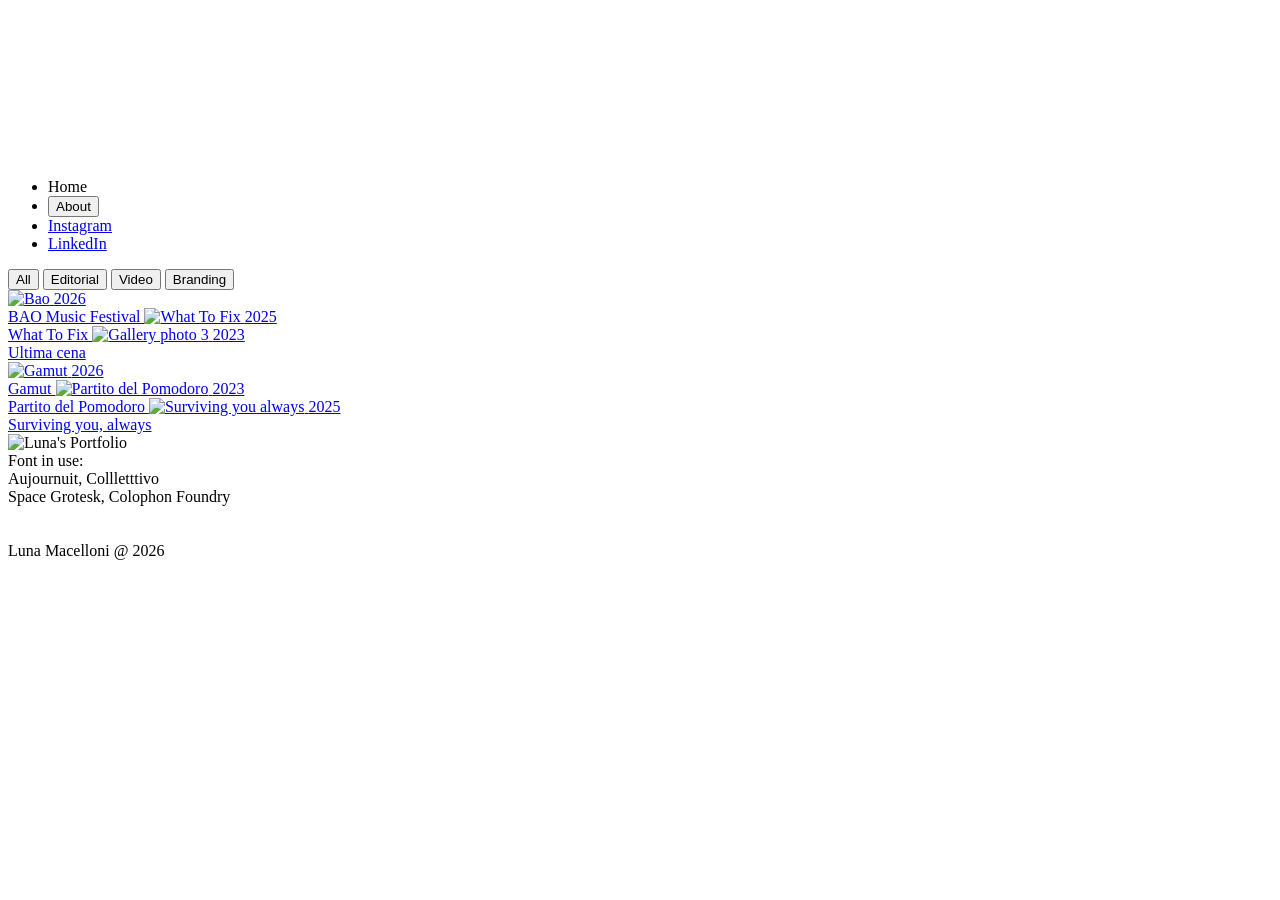
==== index.html @ 699e781b "Css files" ====
<!DOCTYPE html>
<html lang="en">
<head>
  <meta charset="UTF-8">
  <meta name="viewport" content="width=device-width, initial-scale=1.0">
    <title>Luna Macelloni — Portfolio</title>
    <link rel="icon" href="assets/top_icon2.jpg">
  <link rel="preconnect" href="https://fonts.googleapis.com">
  <link rel="preconnect" href="https://fonts.gstatic.com" crossorigin>

  <link href="https://fonts.googleapis.com/css2?family=Space+Grotesk:wght@400;500;600&family=Inter:wght@400;500&display=swap" rel="stylesheet">

  <link rel="stylesheet" href="css/header_footer.css">
  <link rel="stylesheet" href="css/index.css">
</head>

<body>

  <canvas id="pixel-trail" aria-hidden="true"></canvas>

    <!-- Header with three nav buttons -->
  <header class="site-nav">
    <nav aria-label="Primary">
      <ul>
        <li><span>Home</span></li>
        <li><button type="button" onclick="location.href='about.html'">About</button></li>
        <li><a href="https://www.instagram.com/lunatm___/" target="_blank" rel="noopener">Instagram</a></li>
        <li><a href="https://www.linkedin.com/in/luna-macelloni-b484aa251/" target="_blank" rel="noopener">LinkedIn</a></li>

      </ul>
    </nav>
  </header>


  <!-- Filter + sort controls -->
  <div class="gallery-controls">
    <div class="gallery-filters" role="group" aria-label="Filter by project type">
      <button type="button" class="filter-btn is-active" data-filter="all" aria-pressed="true">All</button>
      <button type="button" class="filter-btn" data-filter="editorial" aria-pressed="false">Editorial</button>
      <button type="button" class="filter-btn" data-filter="video" aria-pressed="false">Video</button>
      <button type="button" class="filter-btn" data-filter="branding" aria-pressed="false">Branding</button>
      <!-- <button type="button" class="filter-btn" data-filter="personal" aria-pressed="false">Personal</button> -->
    </div>
  </div>

    <!-- Image grid, 2 columns, 10px gutter/margins -->
  <!-- data-type: editorial | video | branding — data-date: YYYY-MM-DD, edit these to match each real project -->
  <div>
    <section class="gallery" aria-label="Photo grid">

    <div class="gallery__column">
      <a href="p-bao.html" class="gallery__item" data-type="branding video" data-date="2025-09-20" style="--tile-color: #ff178b;"><img src="assets/images/bao.png" alt="Bao">
        <span class="gallery__label">
          2026 <br>
          BAO Music Festival
        </span></a>

        <a href="p-wtf.html" class="gallery__item" data-type="editorial video" data-date="2025-07-05" style="--tile-color: #27ff2b;"><img src="assets/images/p-wtf01.jpg" alt="What To Fix">
        <span class="gallery__label">
          2025 <br>
          What To Fix
        </span></a>

        <a href="p-ultimacena.html" class="gallery__item" data-type="video" data-date="2025-11-02" style="--tile-color: #c42116;"><img src="assets/images/p-ultimacena01.jpg" alt="Gallery photo 3">
        <span class="gallery__label">
          2023 <br>
          Ultima cena
        </span></a>

     </div>

     <div class="gallery__column">
        <a href="p-gamut.html" class="gallery__item" data-type="editorial" data-date="2026-01-10" style="--tile-color: #0a69e5;"><img src="assets/images/gamut.jpg" alt="Gamut">        
        <span class="gallery__label">
          2026 <br>
          Gamut
        </span></a>

        <a href="p-pdp.html" class="gallery__item" data-type="branding video" data-date="2025-05-18" style="--tile-color: #e80d2a;"><img src="assets/images/p-pdp12.png" alt="Partito del Pomodoro">
        <span class="gallery__label">
          2023<br>
          Partito del Pomodoro
        </span></a>

        <a href="p-surviving.html" class="gallery__item" data-type="video" data-date="2026-03-15" style="--tile-color: #ff5619;"><img src="assets/images/p-surviving01.png" alt="Surviving you always">        
        <span class="gallery__label">
          2025<br>
          Surviving you, always
        </span></a>
      </div>

    </section>
  </div>

    <!-- Full-width static title image -->
  <div class="title-banner">
    <img src="assets/fixed-title2.png" alt="Luna's Portfolio">
  </div>

  <!-- Footer -->
  <footer class="site-footer">
    <span>Font in use:<br>
      Aujournuit, Collletttivo<br>
      Space Grotesk, Colophon Foundry<br><br><br>
      Luna Macelloni @ 2026 
    </span>
  </footer>

<script src="js/index.js"></script>

</body>
</html>
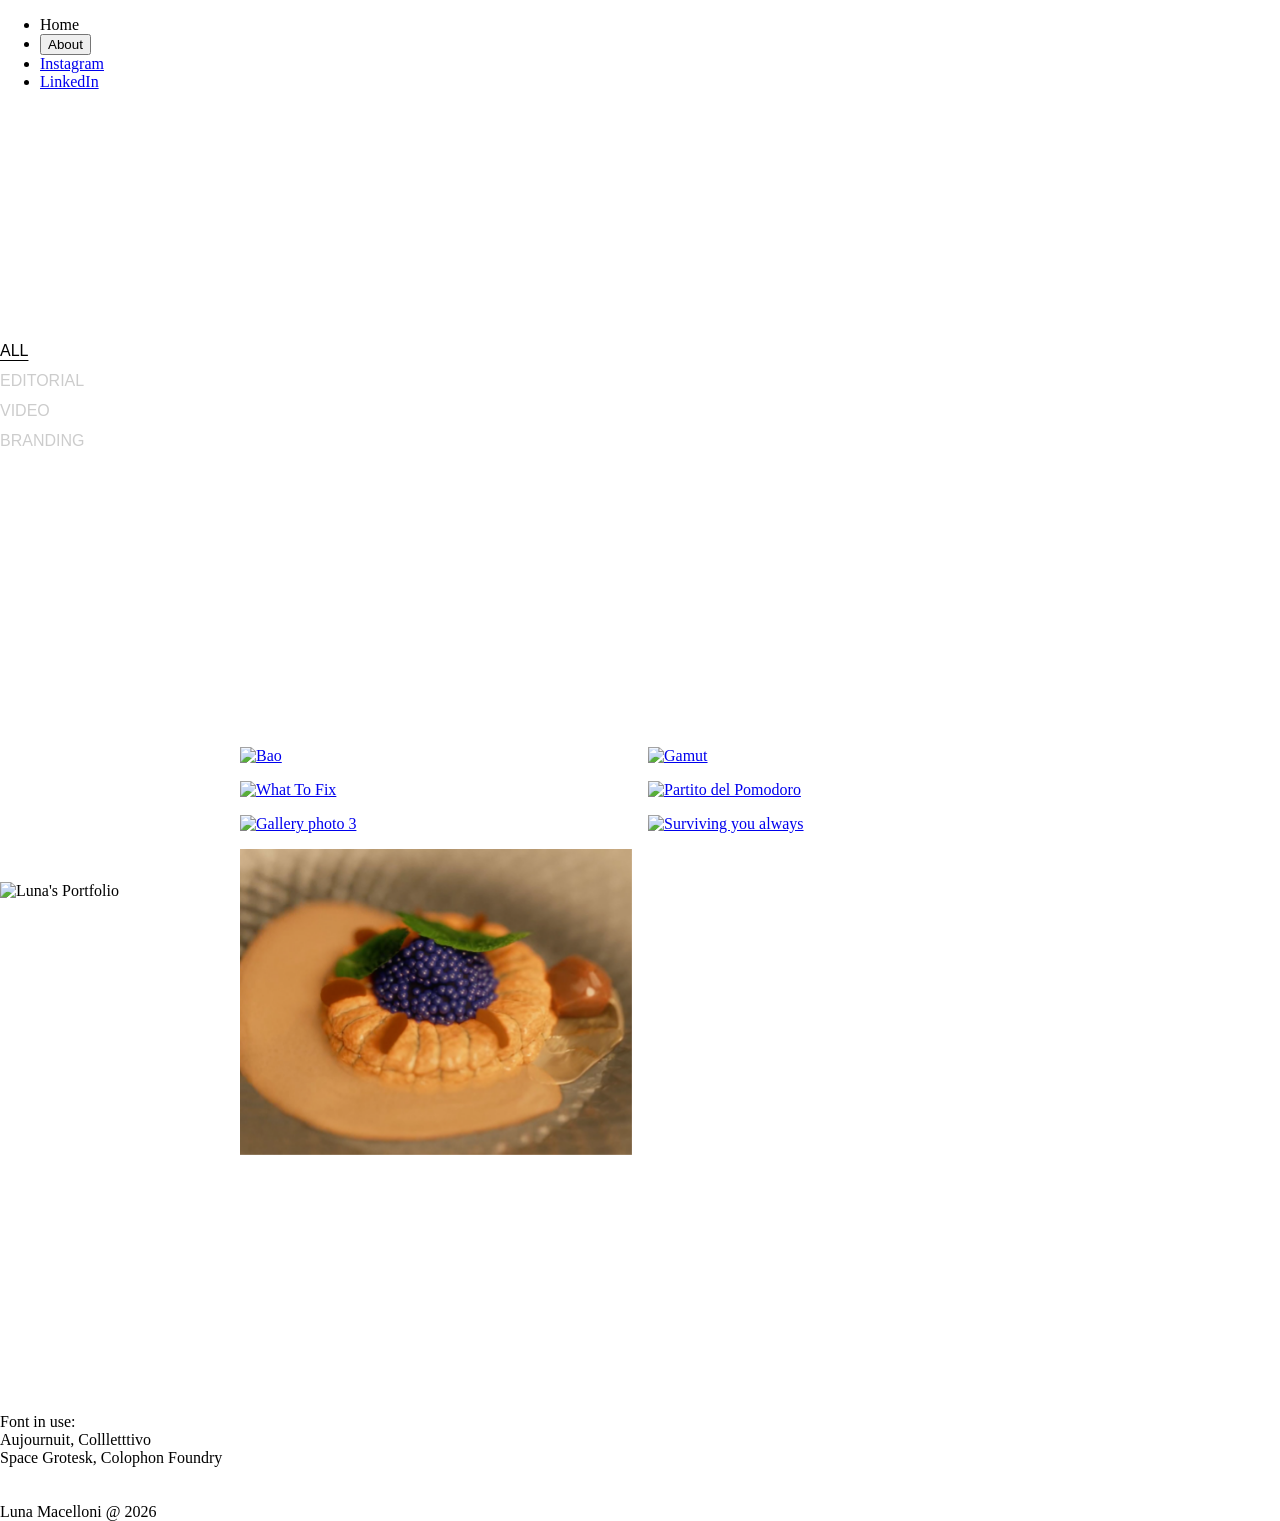
==== commit c6be7398: "Aggiornamento assets" ====
--- a/index.html
+++ b/index.html
@@ -49,22 +49,24 @@
     <section class="gallery" aria-label="Photo grid">
 
     <div class="gallery__column">
-      <a href="p-bao.html" class="gallery__item" data-type="branding video" data-date="2025-09-20" style="--tile-color: #ff178b;"><img src="assets/images/bao.png" alt="Bao">
+      <a href="p-bao.html" class="gallery__item" data-type="branding" data-date="2025-09-20" style="--tile-color: #ff178b;"><img src="assets/images/bao.png" alt="Bao">
         <span class="gallery__label">
-          2026 <br>
           BAO Music Festival
         </span></a>
 
         <a href="p-wtf.html" class="gallery__item" data-type="editorial video" data-date="2025-07-05" style="--tile-color: #27ff2b;"><img src="assets/images/p-wtf01.jpg" alt="What To Fix">
         <span class="gallery__label">
-          2025 <br>
           What To Fix
         </span></a>
 
         <a href="p-ultimacena.html" class="gallery__item" data-type="video" data-date="2025-11-02" style="--tile-color: #c42116;"><img src="assets/images/p-ultimacena01.jpg" alt="Gallery photo 3">
         <span class="gallery__label">
-          2023 <br>
           Ultima cena
+        </span></a>
+
+        <a href="p-honey.html" class="gallery__item" data-type="video" data-date="2025-11-02" style="--tile-color: #ffd22d;"><img src="assets/images/p-honey00.png" alt="Gallery photo 3">
+        <span class="gallery__label">
+          Honeydew
         </span></a>
 
      </div>
@@ -72,19 +74,16 @@
      <div class="gallery__column">
         <a href="p-gamut.html" class="gallery__item" data-type="editorial" data-date="2026-01-10" style="--tile-color: #0a69e5;"><img src="assets/images/gamut.jpg" alt="Gamut">        
         <span class="gallery__label">
-          2026 <br>
           Gamut
         </span></a>
 
         <a href="p-pdp.html" class="gallery__item" data-type="branding video" data-date="2025-05-18" style="--tile-color: #e80d2a;"><img src="assets/images/p-pdp12.png" alt="Partito del Pomodoro">
         <span class="gallery__label">
-          2023<br>
           Partito del Pomodoro
         </span></a>
 
         <a href="p-surviving.html" class="gallery__item" data-type="video" data-date="2026-03-15" style="--tile-color: #ff5619;"><img src="assets/images/p-surviving01.png" alt="Surviving you always">        
         <span class="gallery__label">
-          2025<br>
           Surviving you, always
         </span></a>
       </div>
@@ -109,4 +108,4 @@
 <script src="js/index.js"></script>
 
 </body>
-</html>+</html>
--- a/css/index.css
+++ b/css/index.css
@@ -0,0 +1,286 @@
+/* ---------- Fade animation ---------- */
+
+@keyframes fade {
+  0% {
+    opacity: 0;
+  }
+
+  100% {
+    opacity: 1;
+  }
+}
+
+/* ---------- Base ---------- */
+
+* {
+  box-sizing: border-box;
+}
+
+html,
+body {
+  margin: 0;
+  padding: 0;
+}
+
+body {
+  background: var(--paper);
+  color: var(--ink);
+
+  transition: background-color 0.4s ease;
+}
+
+/* ---------- Cursor pixel trail ---------- */
+ 
+#pixel-trail {
+  position: fixed;
+  inset: 0;
+ 
+  z-index: 99;
+ 
+  pointer-events: none;
+}
+
+/* ---------- Title banner ---------- */
+
+.title-banner {
+  position: sticky;
+
+  bottom: 0;
+
+  z-index: 0;
+
+  pointer-events: none;
+
+  /*mix-blend-mode: difference;*/
+
+  padding-inline: var(--ui-side);
+}
+
+.title-banner img {
+  display: block;
+  z-index: 0;
+  width: 100%;
+  height: auto;
+}
+
+/* ---------- Gallery controls ---------- */
+
+.gallery-controls {
+  display: flex;
+  flex-direction: column;
+  align-items: flex-start;
+  gap: 2rem;
+
+  /* stays in normal flow until scrolled to `top`, then sticks there —
+     bump this if it still sits under the fixed header/title banner */
+  position: fixed;
+  top: 30%;
+  z-index: 30;
+
+  margin-top: 4.5rem;
+  padding-left: var(--ui-side);
+
+  font-family: 'Space Grotesk', sans-serif;
+  font-size: var(--ui-font-size);
+  text-transform: uppercase;
+}
+
+.gallery-filters {
+  display: flex;
+  flex-direction: column;
+  align-items: flex-start;
+  gap: 0.75rem;
+}
+
+.filter-btn {
+  font-family: inherit;
+  font-size: inherit;
+  text-transform: inherit;
+  letter-spacing: 0;
+
+  background: none;
+  border: none;
+  padding: 0;
+
+  color: var(--ink);
+  opacity: 0.2;
+
+  cursor: pointer;
+
+  transition: opacity var(--ui-transition);
+}
+
+.filter-btn:hover {
+  opacity: 1;
+}
+
+.filter-btn:focus-visible {
+  outline: 2px solid var(--accent, currentColor);
+  outline-offset: 2px;
+}
+
+/* active filter gets a permanent underline, not just opacity,
+   so the state reads even to someone not hovering */
+.filter-btn.is-active {
+  opacity: 1;
+  text-decoration: underline;
+  text-underline-offset: 0.25rem;
+}
+
+/* ---------- Gallery ---------- */
+
+.gallery {
+  display: flex;
+  gap: 1rem;
+  z-index: 10;
+  position: relative;
+  align-items: flex-start;
+
+  padding: 15rem;
+  padding-top: 50%;
+}
+
+.gallery__column {
+  flex: 1;
+
+  display: flex;
+  flex-direction: column;
+  gap: 1rem;
+}
+
+/* item becomes positioning context */
+.gallery__item {
+  position: relative;
+
+  overflow: hidden;
+}
+
+/* fully removed from the column flow so the layout reflows around it */
+.gallery__item.is-filtered-out {
+  display: none;
+}
+
+/* overlay text */
+.gallery__label {
+  position: absolute;
+
+  inset: 0;
+
+  display: flex;
+  align-items: center;
+  justify-content: center;
+
+  z-index: 2;
+
+  font-family: 'Space Grotesk', sans-serif;
+  font-size: 0.9rem;
+  text-align: center;
+
+  color: white;
+
+  opacity: 0;
+
+  transition: opacity 0.3s ease;
+
+  pointer-events: none;
+}
+
+/* reveal text */
+.gallery__item:hover .gallery__label {
+  opacity: 1;
+}
+
+/* ---------- Images ---------- */
+
+.gallery img,
+.gallery video {
+  display: block;
+
+  width: 100%;
+
+  opacity: 0;
+
+  will-change: opacity, filter;
+
+  transition:
+    filter 0.5s ease,
+    opacity 0.5s ease;
+}
+
+/* visible state */
+
+.gallery img.is-visible,
+.gallery video.is-visible {
+  opacity: 1;
+}
+
+/* hidden state */
+
+.gallery img.is-hidden,
+.gallery video.is-hidden {
+  opacity: 0;
+}
+
+/* ---------- Links ---------- */
+
+.gallery a {
+  display: block;
+  border: none;
+}
+
+/* hover */
+
+.gallery a:hover img,
+.gallery a:hover video {
+  filter: brightness(0.6);
+}
+
+/* keyboard focus */
+
+.gallery a:focus-visible img,
+.gallery a:focus-visible video {
+  outline: 2px solid var(--accent);
+  outline-offset: 2px;
+}
+
+/* ---------- Responsive ---------- */
+
+@media (max-width: 860px) {
+  .gallery-controls {
+    top: 2.4rem;
+    left: 50%;
+    transform: translateX(-50%);
+
+    max-width: 100%;
+
+    margin-top: 0;
+    padding: 0 var(--ui-side);
+    gap: 0;
+  }
+
+  .gallery-filters {
+    flex-direction: row;
+    flex-wrap: wrap;
+    align-items: center;
+    justify-content: center;
+
+    width: auto;
+    gap: 0rem 0.3rem;
+  }
+
+  .gallery {
+    padding: 0.75rem;
+    padding-top: 90vh;
+    padding-bottom: 9rem;
+
+    gap: 0.6rem;
+  }
+
+  .gallery__column {
+    gap: 0.6rem;
+  }
+
+  .gallery__label {
+    font-size: 0.75rem;
+  }
+}
